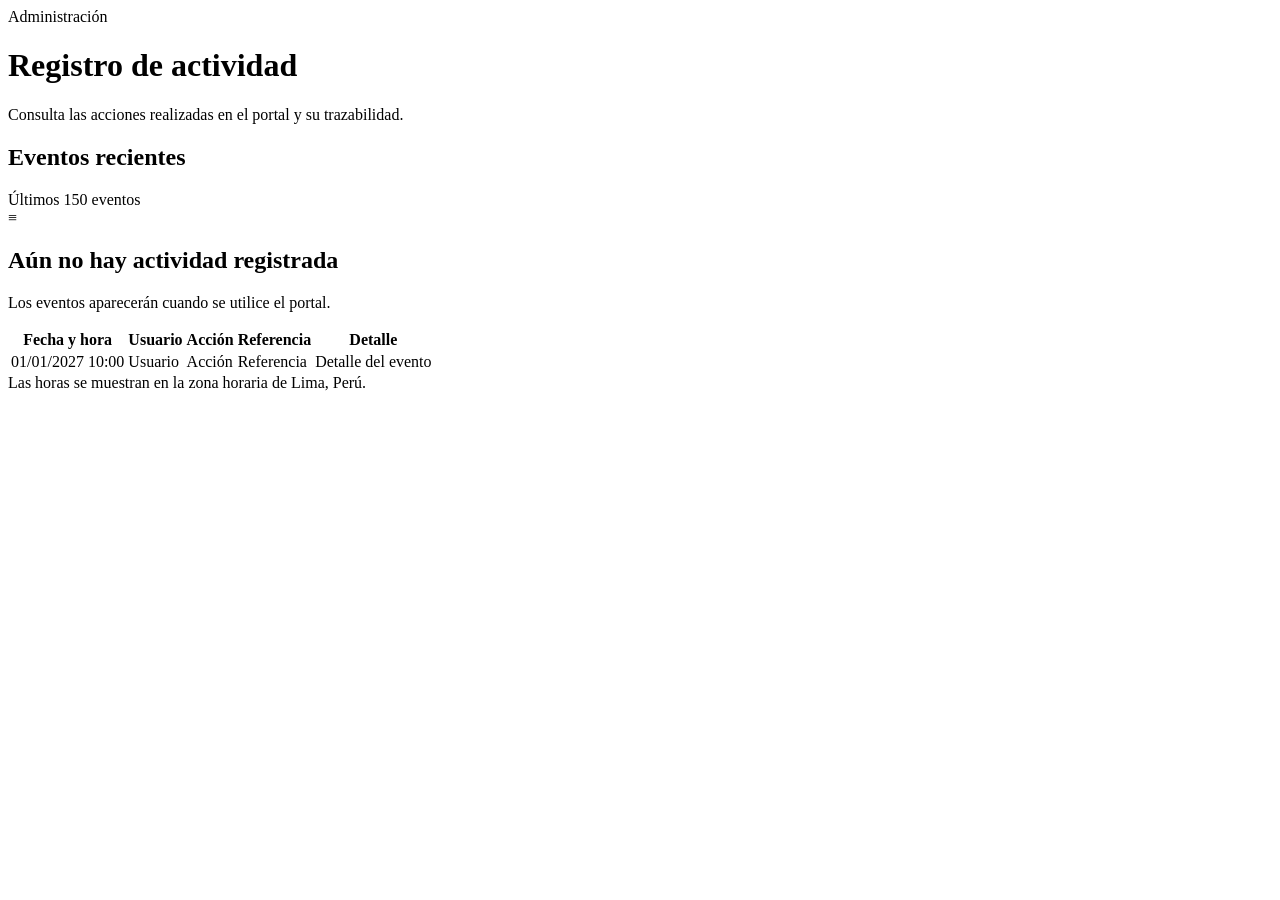
==== src/main/resources/templates/admin/audit.html @ 5040042e "Agregar portal de vacantes escolares y guias de instalacion" ====
<!DOCTYPE html>
<html lang="es" xmlns:th="http://www.thymeleaf.org">
<head th:replace="~{fragments/layout :: head('Auditoría')}"></head>
<body>
<header th:replace="~{fragments/layout :: header}"></header>
<main class="container">
  <div class="page-heading"><div><span class="eyebrow">Administración</span><h1>Registro de actividad</h1><p>Consulta las acciones realizadas en el portal y su trazabilidad.</p></div></div>
  <div th:replace="~{fragments/layout :: messages}"></div>
  <section class="card" aria-labelledby="audit-title">
    <div class="card-heading"><h2 id="audit-title">Eventos recientes</h2><span class="muted text-small">Últimos 150 eventos</span></div>
    <div class="empty-state" th:if="${#lists.isEmpty(events)}"><span class="empty-icon" aria-hidden="true">≡</span><h2>Aún no hay actividad registrada</h2><p class="mb-0">Los eventos aparecerán cuando se utilice el portal.</p></div>
    <div class="table-scroll" th:unless="${#lists.isEmpty(events)}">
      <table class="compact-table"><thead><tr><th scope="col">Fecha y hora</th><th scope="col">Usuario</th><th scope="col">Acción</th><th scope="col">Referencia</th><th scope="col">Detalle</th></tr></thead>
        <tbody><tr th:each="event : ${events}">
          <td class="nowrap" th:text="${#temporals.format(event.createdAt, 'dd/MM/yyyy HH:mm', 'America/Lima')}">01/01/2027 10:00</td>
          <td class="break-word" th:text="${event.actor}">Usuario</td>
          <td class="text-small" th:text="${event.action}">Acción</td>
          <td class="audit-target" th:text="${event.target}">Referencia</td>
          <td class="text-small break-word" th:text="${event.detail}">Detalle del evento</td>
        </tr></tbody>
      </table>
    </div>
    <div class="table-footnote">Las horas se muestran en la zona horaria de Lima, Perú.</div>
  </section>
</main>
<footer th:replace="~{fragments/layout :: footer}"></footer>
</body>
</html>
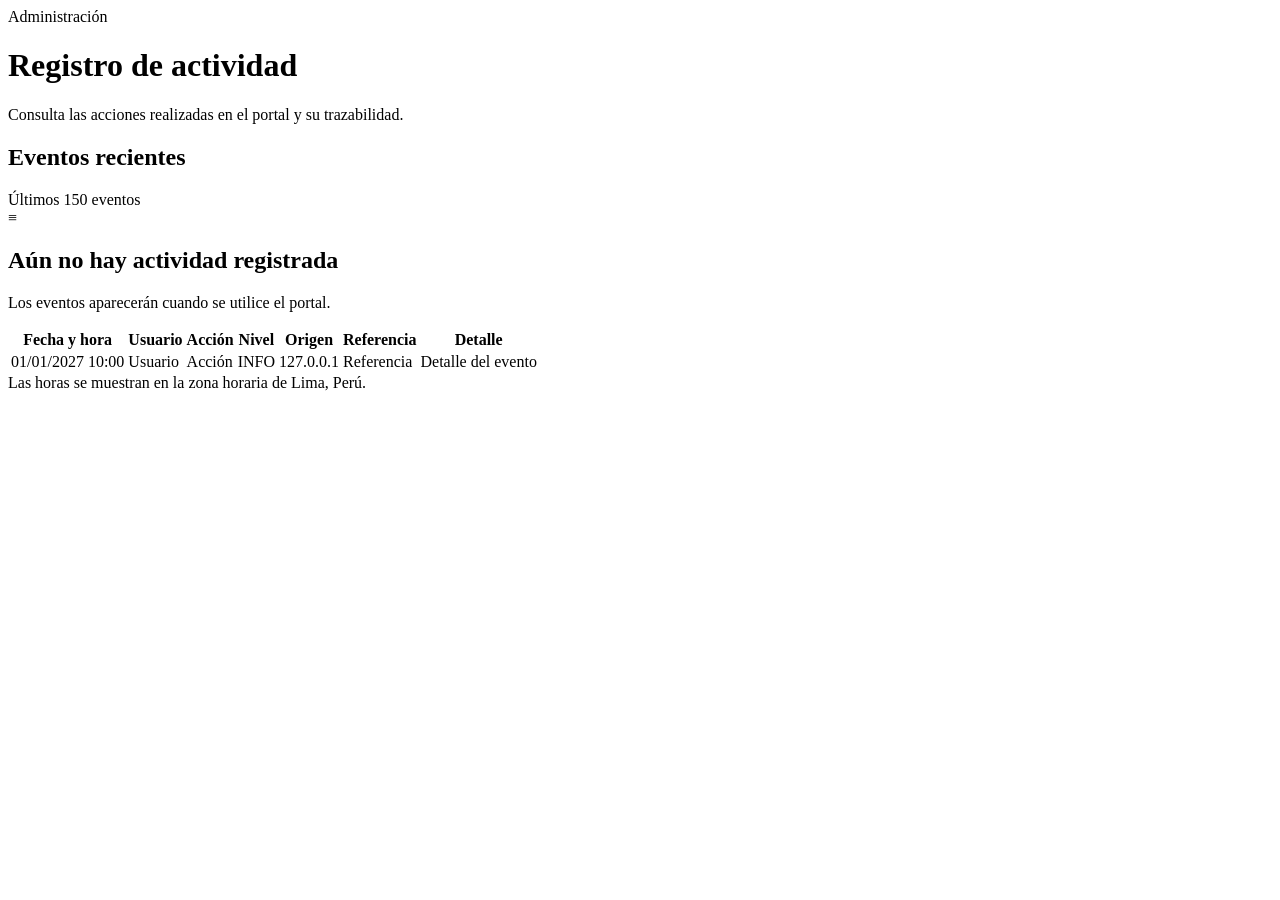
==== commit d3ddbaeb: "Completar excepciones y auditoria de clase 6 con entrega ejecutable" ====
--- a/src/main/resources/templates/admin/audit.html
+++ b/src/main/resources/templates/admin/audit.html
@@ -10,11 +10,13 @@
     <div class="card-heading"><h2 id="audit-title">Eventos recientes</h2><span class="muted text-small">Últimos 150 eventos</span></div>
     <div class="empty-state" th:if="${#lists.isEmpty(events)}"><span class="empty-icon" aria-hidden="true">≡</span><h2>Aún no hay actividad registrada</h2><p class="mb-0">Los eventos aparecerán cuando se utilice el portal.</p></div>
     <div class="table-scroll" th:unless="${#lists.isEmpty(events)}">
-      <table class="compact-table"><thead><tr><th scope="col">Fecha y hora</th><th scope="col">Usuario</th><th scope="col">Acción</th><th scope="col">Referencia</th><th scope="col">Detalle</th></tr></thead>
+      <table class="compact-table"><thead><tr><th scope="col">Fecha y hora</th><th scope="col">Usuario</th><th scope="col">Acción</th><th scope="col">Nivel</th><th scope="col">Origen</th><th scope="col">Referencia</th><th scope="col">Detalle</th></tr></thead>
         <tbody><tr th:each="event : ${events}">
           <td class="nowrap" th:text="${#temporals.format(event.createdAt, 'dd/MM/yyyy HH:mm', 'America/Lima')}">01/01/2027 10:00</td>
           <td class="break-word" th:text="${event.actor}">Usuario</td>
           <td class="text-small" th:text="${event.action}">Acción</td>
+          <td class="text-small" th:text="${event.level}">INFO</td>
+          <td class="text-small" th:text="${event.originIp}">127.0.0.1</td>
           <td class="audit-target" th:text="${event.target}">Referencia</td>
           <td class="text-small break-word" th:text="${event.detail}">Detalle del evento</td>
         </tr></tbody>
